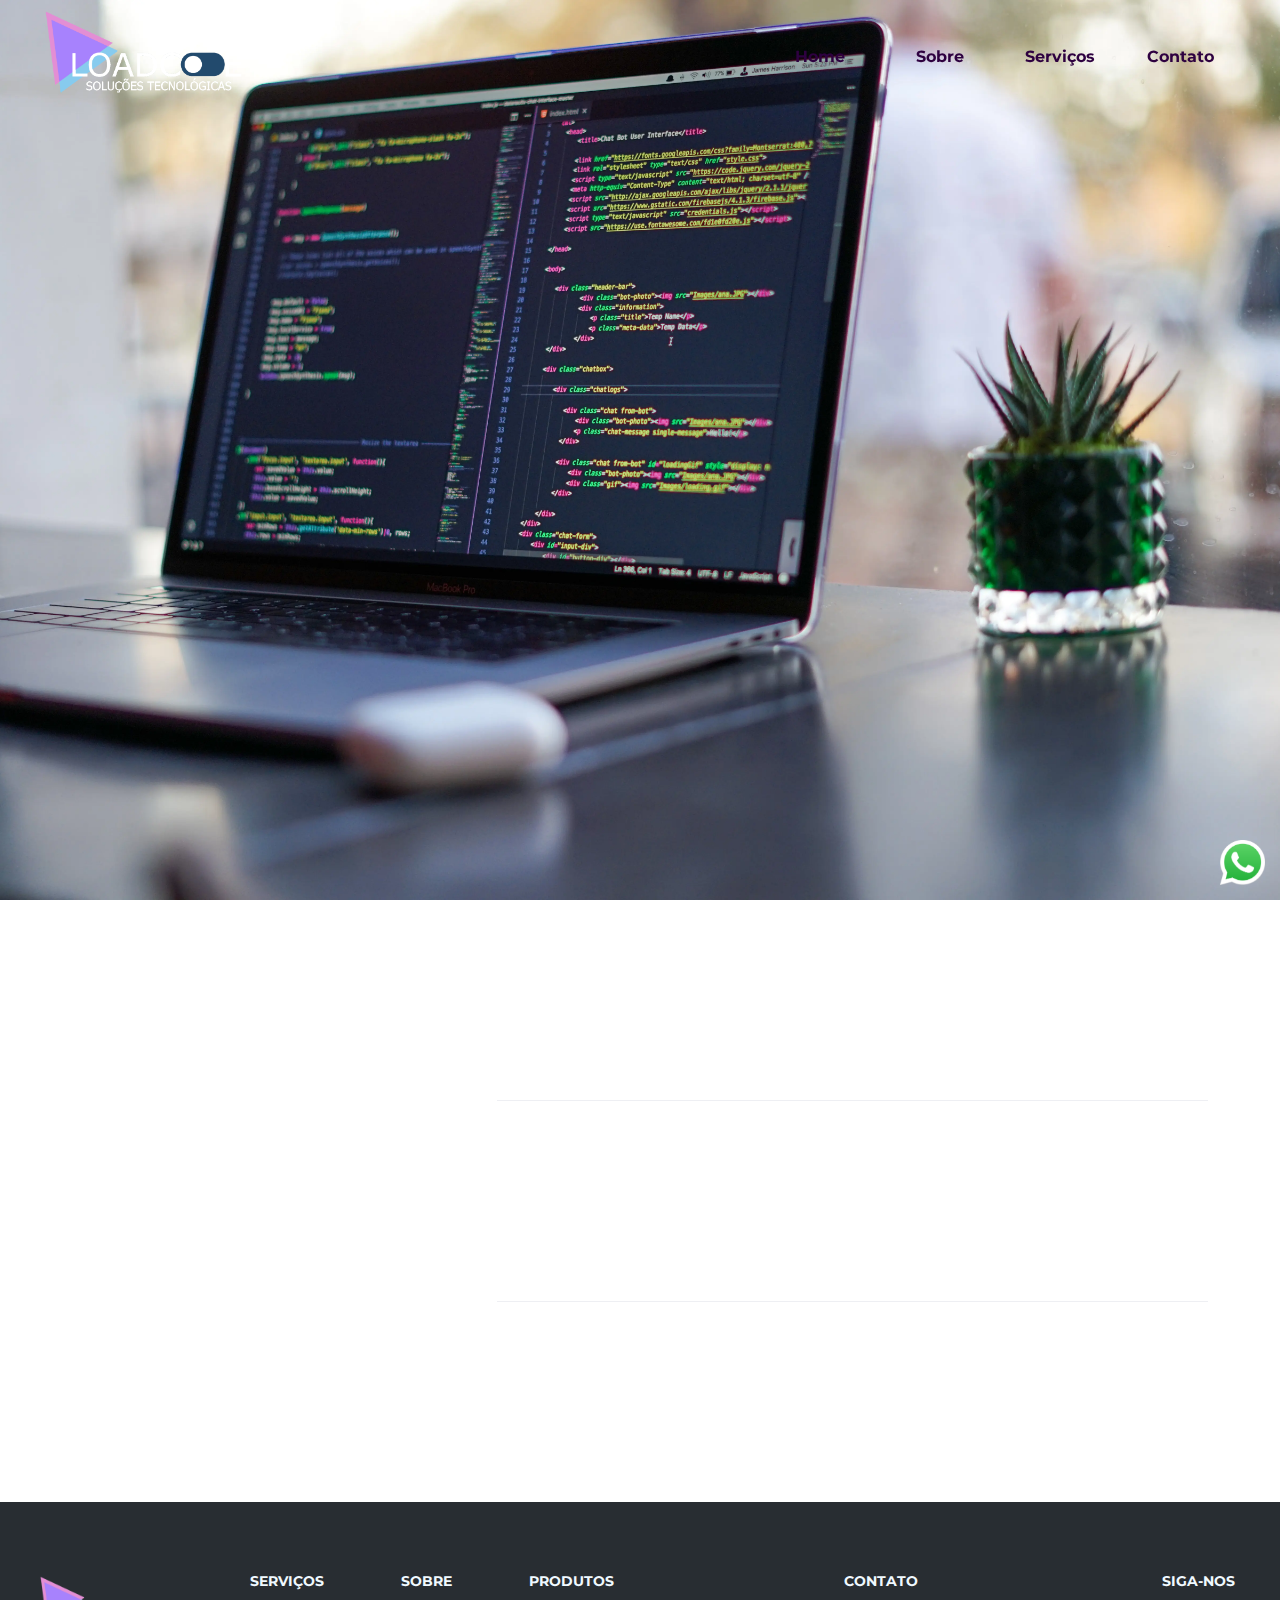
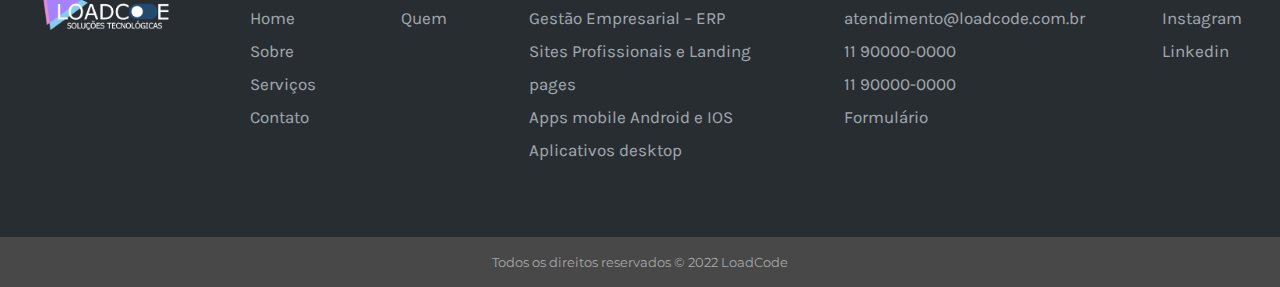
==== src/pages/about.html @ 9005bb25 "first commit" ====
<!DOCTYPE html>
<html lang="pt-br">
<head>
    <meta charset="UTF-8">
    <meta http-equiv="X-UA-Compatible" content="IE=edge">
    <meta name="viewport" content="width=device-width, initial-scale=1.0">
    <link rel="stylesheet" href="../styles/globalStyles.css">
    <link rel="stylesheet" href="../styles/footer.css">
    <link rel="stylesheet" href="../styles/about.css">
    <link rel="stylesheet" href="../styles/fadeIn.css">
    <link rel="shortcut icon" href="../../public/favicon.ico" type="image/png">
    <script src="../scripts/globalScript.js" defer></script>
    <title>Sobre - LoadCode</title>
</head>
<body>
    <div class="fadeIn"></div>
    <header>
        <div class="logo">
            <img id="hide" src="../assets/images/logo.png" alt="LoadCode">
            <img id="show" src="../assets/images/logov2.png" alt="LoadCode">
        </div>
        <div class="menu-section">
            <nav>
                <ul>
                    <li><h4><a href="../../index.html" onclick="viewMenu()">Home</a></h4></li>
                    <li><h4><a href="#" onclick="viewMenu()">Sobre</a></h4></li><!--outra página-->
                    <li><h4><a href="../../index.html" onclick="viewMenu()">Serviços</a></h4></li><!--mesma página rolar-->
                    <li><h4><a href="../pages/contact.html" onclick="viewMenu()">Contato</a></h4></li><!--outra página-->
                </ul>
            </nav>
            <div class="menu-toggle" onclick="viewMenu()">
            <div class="one"></div>
            <div class="two"></div>
            <div class="three"></div>
            </div>
        </div>
    </header>
    <section>
        <figure>
            <img src="../assets/images/about.webp" alt="banner">
        </figure>
    </section>
    <main>
        <section>
            <div class="content">
                <div class="image" data-anime="left">
                    <img src="../assets/images/note.webp" alt="about">
                </div>
                <div class="about">
                    <div class="topic missao">
                        <div class="thumb" data-anime="left">
                            <img src="../assets/images/missao.png" alt="missao">
                        </div>
                        <div class="description">
                            <h3 data-anime="right">Missão</h3>
                            <p data-anime="left">
                                Atender as necessidades do mercado atual desenvolvendo softwares com tecnologia de ponta objetivando
                                o crescimento por meio de soluções criativas e inovadoras
                            </p>
                        </div>
                    </div>
                    <hr>
                    <div class="topic visao">
                        <div class="thumb" data-anime="right">
                            <img src="../assets/images/visao.png" alt="missao">
                        </div>
                        <div class="description">
                            <h3 data-anime="left">Visão</h3>
                            <p data-anime="right">
                                Ser referência no desenvolvimento de software para o mercado
                            </p>
                        </div>
                    </div>
                    <hr>
                    <div class="topic valores">
                        <div class="thumb" data-anime="top">
                            <img src="../assets/images/valores.png" alt="missao">
                        </div>
                        <div class="description">
                            <h3 data-anime="right">Valores</h3>
                            <p data-anime="left">
                                A Loadcode preza pelo respeito e confiança em todas as relações, visando sempre a satisfação de seus
                                clientes com transparência e eficiência.
                            </p>
                        </div>
                    </div>
                </div>
            </div>
        </section>
        <div class="whats">
            <img src="../../src/assets/icons/whatsapp.png" alt="whatsapp">
        </div>
        <footer>
            <div class="container">
                <div class="row">
                    <div class="col arealogo">
                        <div class="logo">
                            <img src="../assets/images/logo-thumb.png" alt="logo">
                        </div>
                    </div>
                    <div class="col">
                        <h3>Serviços</h3>
                        <ul>
                            <li><a href="../../index.html">Home</a></li>
                            <li><a href="#">Sobre</a></li>
                            <li><a href="#servicos">Serviços</a></li>
                            <li><a href="../pages/contact.html">Contato</a></li>
                        </ul>
                    </div>
                    <div class="col">
                        <h3>Sobre</h3>
                        <ul>
                            <li><a href="#">Quem</a></li>
                        </ul>
                    </div>
                    <div class="col">
                        <h3>Produtos</h3>
                        <ul>
                            <li><a href="../../index.html">Gestão Empresarial – ERP</a></li>
                            <li><a href="../../index.html">Sites Profissionais e Landing pages</a></li>
                            <li><a href="../../index.html">Apps mobile Android e IOS</a></li>
                            <li><a href="../../index.html">Aplicativos desktop</a></li>
                        </ul>
                    </div>
                    <div class="col">
                        <h3>Contato</h3>
                        <ul>
                            <li><a href="mailto:atendimento@loadcode.com.br">atendimento@loadcode.com.br</a></li>
                            <li><a href="#">11 90000-0000</a></li>
                            <li><a href="#">11 90000-0000</a></li>
                            <li><a href="./contact.html">Formulário</a></li>
                        </ul>
                    </div>
                    <div class="col">
                        <h3>Siga-nos</h3>
                        <ul>
                            <li><a href="#">Instagram</a></li>
                            <li><a href="#">Linkedin</a></li>
                        </ul>
                    </div>
                </div>
                <p class="copyright">Todos os direitos reservados © 2022 LoadCode</p>
            </div>
        </footer>
    </main>
</body>
</html>
---- src/styles/globalStyles.css ----
@import url('https://fonts.googleapis.com/css2?family=Montserrat:wght@300;600&display=swap');
@import url('https://fonts.googleapis.com/css2?family=Roboto:wght@300;400&display=swap');
@import url('https://fonts.googleapis.com/css2?family=Karla:wght@200&display=swap');


* {
    margin: 0;
    padding: 0;
    border: 0;
    box-sizing:border-box;
    list-style-type: none;
    text-decoration: none;
}
---- src/styles/footer.css ----
footer{
    padding: 70px 0;
    color: #f0f9ff;
    background-color: #282d32;
    position: relative;
    font-family: 'Montserrat';
}

footer .container {
    margin-bottom: 50px;
}

footer .row{
    display: flex;
    justify-content: center;
}

footer .logo{
    width: 135px;
    height: 135px;
}

footer .logo img{
    width: 100%;
    height: auto;
}

footer .col{
    padding: 0 3%;
}

footer .col h3{
    margin-top:0;
    margin-bottom:12px;
    font-weight:bold;
    font-size:1.4rem;
    text-transform: uppercase;
} 

footer .col ul{
    padding:0;
    list-style:none;
    line-height:3.2rem;
    font-size:1.5rem;
    margin-bottom:0;
}

footer .col ul li a{
    color:#f0f9ff;
    opacity:0.6;
    font-family: 'Karla', sans-serif;
    font-size: 1.7rem;
}

footer .copyright{
    font-size:1.3rem;
    height: 50px;
    display: flex;
    align-items: center;
    justify-content: center;
    position: absolute;
    bottom: 0;
    background: #484848;
    color: #a6a7a9;
    width: 100%;
}


/* Media query */

@media(max-width: 1116px){
    footer .col h3 {
        font-size: 1.1rem;
    }
    footer .col ul li a {
        font-size: 1.5rem; 
    }
    footer .col {
        padding: 0 2%;
    }
}


@media(max-width: 821px){

    footer .col {
        padding: 0;
        width: 100%;
        margin: 0 0 15px 0;
    }

    footer .col.arealogo {
        display: flex;
        align-items: center;
        justify-content: center;
    }

    footer .logo {
        width: 225px;
        height: auto;
    }

    footer .col h3 {
        font-size: 1.5rem;
    }

    footer .col ul li a {
        font-size: 1.7rem;
    }

    footer .row {
        flex-direction: column;
        align-items: center;
    }

    footer .col h3{
        text-align: center;
    }
    footer .col ul{
        text-align: center;
    }
}
---- src/styles/about.css ----
html{
    scroll-behavior: smooth;
    font-size: 62.5%; /* equivale a 10px*/
}

html,body{
    height: 100vh;
    text-rendering: optimizeLegibility;
    -webkit-font-smoothing: antialiased;
}

body{
    font-size: 1.6rem;
}

header{
    display: flex;
    align-items: center;
    justify-content: space-between;
    font-family: 'Montserrat', sans-serif;
    font-weight: bold;
    padding: 10px 5vh 0 5vh;
    position: fixed;
    top: 0;
    z-index: 4;
    transition: 1.5s;
    width: 100%;
}

header .logo{
    width: 200px;
    min-width: 200px;
}

header .logo img{
    width: 100%;
    height: auto;
}

header .logo #show{
    display: block;
}

header .logo #hide{
    display: none;
}

header nav{
    width: 100%;
    display: flex;
    align-items: end;
    justify-content: end;
}

header nav ul{
    display: flex;
    gap: 10px;
}

header nav ul li h4{
    float: left;
    padding: 20px 5px;
}

header nav ul li a{
    position: relative;
    color: #2e0140;
    width: 100px;
    display: block;
    text-align: center;
    font-size: 1.6rem;
}

header nav ul li a:before {
    content: "";
    position: absolute;
    width: 100%;
    height: 4px;
    top: 19px;
    bottom: 0;
    left: 0;
    background-color: #2e0140;
    visibility: hidden;
    -webkit-transform: scaleX(0);
    transform: scaleX(0);
    -webkit-transition: all 0.3s ease-in-out 0s;
    transition: all 0.3s ease-in-out 0s;
}
  
header nav ul li a:hover:before {
    visibility: visible;
    -webkit-transform: scaleX(1);
    transform: scaleX(1);
}

figure{
	position: relative;
	min-height: 100vh;
	width: 100%;
	overflow: hidden;
}
figure img{
	min-width:100%;
	max-height:100%;
	position:absolute;
	left:50%;
	top:50%;
	transform:translate(-50%,-50%);
}

.content{
    display: flex;
    width: 95vw;
    margin: 0 auto;
    overflow: hidden;
}

.image{
    width: 35vw;
    display: flex;
    flex-direction: column;
    align-items: center;
    justify-content: center;
}

.about{
    width: 65vw;
}

.image img{
    width: 100%;
    height: auto;
}

.about .thumb{
    width: 180px;
    height: auto;
}

.about .thumb img{
    width: 100%;
    height: auto;
}

.topic {
    height: 20rem;
    align-items: center;
}

.topic.missao, .topic.valores{
    display: flex;
}

.topic.visao{
    display: flex;
    flex-direction: row-reverse;
}

.topic h3{
    text-transform: uppercase;
    position: relative;
    width: fit-content;
    padding: 13px 0;
    font-weight: bold;
    font-family: 'Montserrat';
    font-size: 4.6rem;
}

.topic h3::before{
    content: '';
    position: absolute;
    width: 60px;
    height: 7px;
    background: #a782fd;
    top: 70px;
    bottom: 0;
    right: 0;
}

.topic p {
    font-size: 1.6rem;
    font-family: 'Roboto', sans-serif;
    margin-top: 10px;
}

.whats {
    width: 45px;
    height: 45px;
    position: fixed;
    bottom: 15px;
    right: 15px;
    cursor: pointer;
    z-index: 3;
}

hr{
    width: 90%;
    border: 0;
    border-top: 1px solid #eeeff3;
    margin: 0 auto;
}

.whats:hover{
    width: 52px;
    height: 52px;
    transition: 0.3s;
}

.whats img{
    width: 100%;
    height: auto;
}

[data-anime] {
    opacity: 0;
    transition: .3s;
  }
  
  [data-anime="left"] {
    transform: translate3d(-50px, 0, 0);
  }
  
  [data-anime="right"] {
    transform: translate3d(50px, 0, 0);
  }
  
  [data-anime="top"] {
    transform: translate3d(0, -50px, 0);
  }
  
  [data-anime].animate {
    opacity: 1;
    transform: translate3d(0px, 0px, 0px);
}

@media(max-width: 1130px){
    .image{
        display: none;
    }
    .about {
        width: 90%;
        margin: 0 auto;
        margin-bottom: 50px;
    }
}

@media(max-width: 720px){
    header nav{
       display: none !important;
    }

    header nav ul{
        gap: 0;
    }

    header nav ul li h4 {
        float: left;
        padding: 10px 5px;
    }

    .one,.two,.three{
        background: #FFF;
        height: 5px;
        width: 100%;
        margin: 6px auto;
        transition: .5s;
    }

    .menu-toggle {
        width: 40px;
        height: 30px;
    }

    .menu-section.on{
        position: absolute;
        width: 100vw;
        height: 120vh;
        top:0;
        left: 0;
        background: #7159c1;
        z-index: 10;
        transition: .5s;
    }
    .menu-section.on nav{ 
        display: block !important;
    }

    .menu-section.on .menu-toggle{
        position: absolute;
        right: 40px;
        top: 30px;
    }
    .menu-section .menu-toggle {
        position: absolute;
        right: 40px;
        top: 30px;
    }

    .menu-section.on .menu-toggle .one{
        transform: rotate(45deg) translate(7px, 7px);
    }
    .menu-section.on .menu-toggle .two{
        opacity: 0;
    }
    .menu-section.on .menu-toggle .three{
        transform: rotate(-45deg) translate(8px, -9px);
    }
    .menu-section.on nav ul{
        flex-direction: column;
        height: 100vh;
        display: flex;
        align-items: center;
        justify-content: center;
    }
    .menu-section.on nav ul li{
        width: 100%;
    }
    .menu-section.on nav ul li h4{
        width: 100%;
    }
    .menu-section.on nav ul a{
        transition-duration: 0.5;
        font-size: 2.5rem;
        line-height: 8rem;
        width: 100%;
    }

    .menu-section.on nav ul a:active{
        background: #87cbee;
        color: #040404;
    }

    .menu-section.on nav ul li a:before{
        display: none;
    }

}

@media(max-width: 474px){
    .about .thumb {
        width: 1000px;
        height: 100%;
        display: flex;
        align-items: center;
        justify-content: center;
    }
    .topic {
        height: 25rem;
    }
}
---- src/styles/fadeIn.css ----
@keyframes fadein{
    0%{
        background: #040404;
        opacity: 1;
        width: 100%;
        height: 100vh;
        position: absolute;
        top: 0;
        left: 0;
        right: 0;
        bottom: 0;
        z-index: 9;
    }
    100%{
        opacity: 0;
    }
}

.fadeIn {
    animation: fadein 2s;
    -webkit-animation: fadein 2s;
    -moz-animation: fadein 2s;
    -ms-animation: fadein 2s;
}
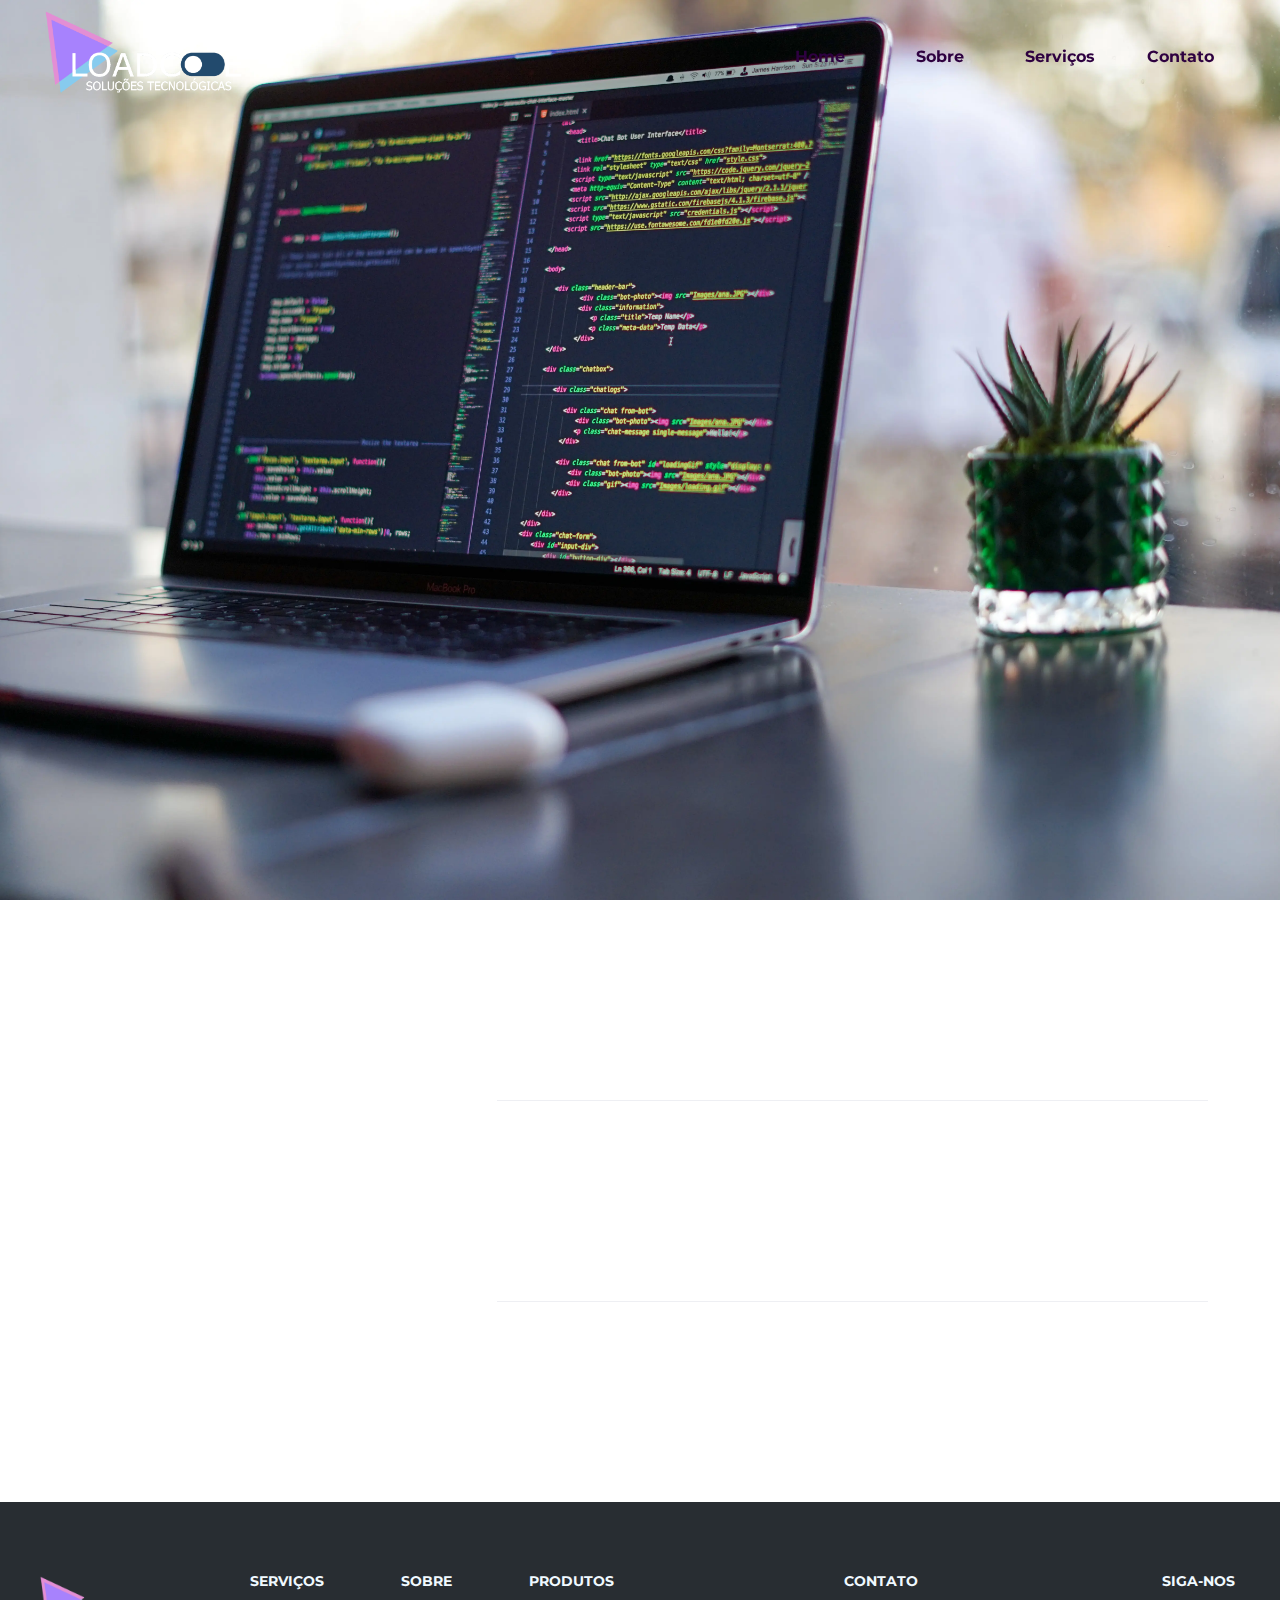
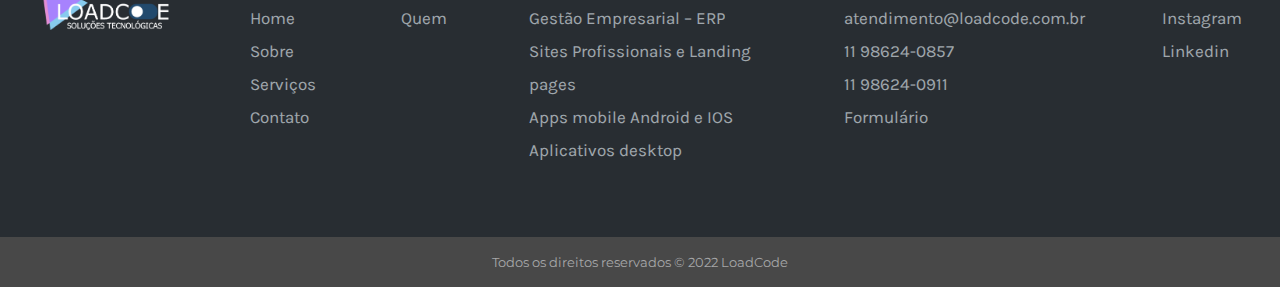
==== commit 39ddd528: "inserido whats app" ====
--- a/src/pages/about.html
+++ b/src/pages/about.html
@@ -88,7 +88,9 @@
             </div>
         </section>
         <div class="whats">
-            <img src="../../src/assets/icons/whatsapp.png" alt="whatsapp">
+            <a data-action="open" data-phone="5511986240857" data-message="Olá! Gostaria de saber mais sobre a Loadcode" href="https://web.whatsapp.com/send?phone=5511986240857&amp;text=Olá! Gostaria de saber mais sobre a Loadcode" target="_blank">
+                <img src="./src/assets/icons/whatsapp.png" alt="">
+            </a>
         </div>
         <footer>
             <div class="container">
@@ -126,8 +128,8 @@
                         <h3>Contato</h3>
                         <ul>
                             <li><a href="mailto:atendimento@loadcode.com.br">atendimento@loadcode.com.br</a></li>
-                            <li><a href="#">11 90000-0000</a></li>
-                            <li><a href="#">11 90000-0000</a></li>
+                            <li><span>11 98624-0857</span></li>
+                            <li><span>11 98624-0911</span></li>
                             <li><a href="./contact.html">Formulário</a></li>
                         </ul>
                     </div>
@@ -135,7 +137,7 @@
                         <h3>Siga-nos</h3>
                         <ul>
                             <li><a href="#">Instagram</a></li>
-                            <li><a href="#">Linkedin</a></li>
+                            <li><a href="https://www.linkedin.com/company/loadcode/">Linkedin</a></li>
                         </ul>
                     </div>
                 </div>
@@ -144,4 +146,4 @@
         </footer>
     </main>
 </body>
-</html>+</html>
--- a/src/styles/footer.css
+++ b/src/styles/footer.css
@@ -47,6 +47,12 @@
 }
 
 footer .col ul li a{
+    color:#f0f9ff;
+    opacity:0.6;
+    font-family: 'Karla', sans-serif;
+    font-size: 1.7rem;
+}
+footer .col ul li span{
     color:#f0f9ff;
     opacity:0.6;
     font-family: 'Karla', sans-serif;
--- a/src/styles/about.css
+++ b/src/styles/about.css
@@ -106,6 +106,7 @@
 	left:50%;
 	top:50%;
 	transform:translate(-50%,-50%);
+    object-fit: cover;
 }
 
 .content{
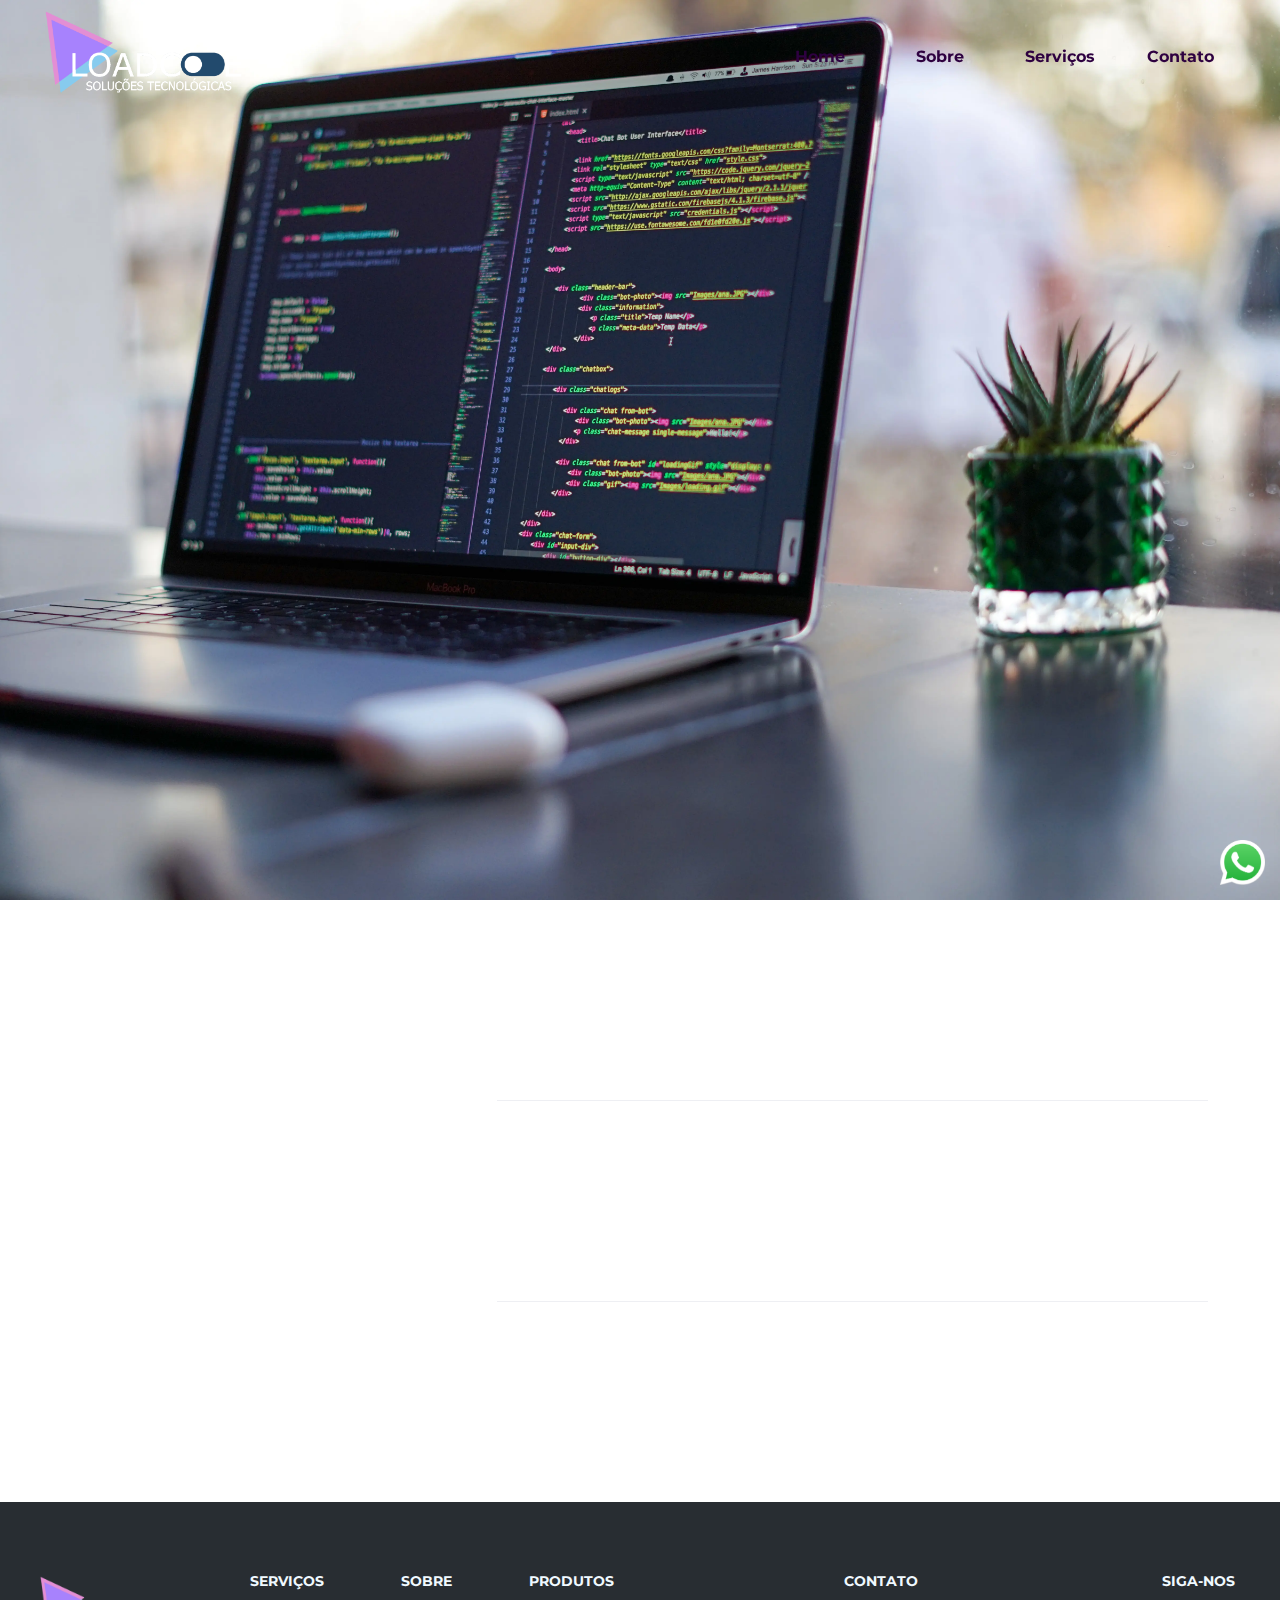
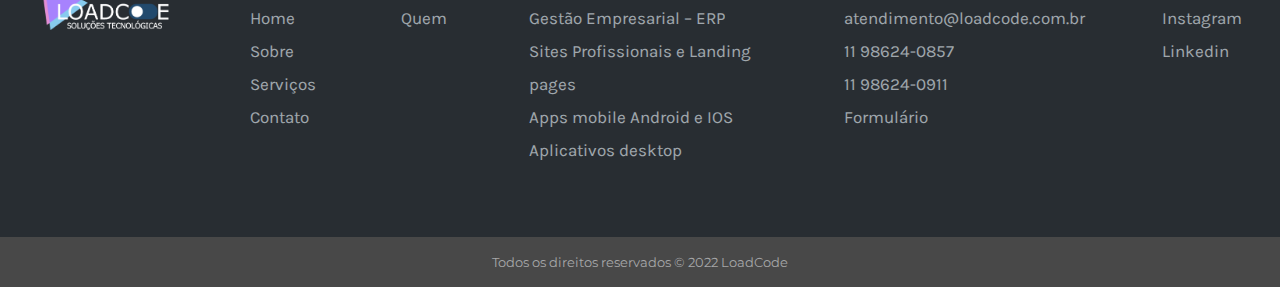
==== commit b4381963: "acerto whats app" ====
--- a/src/pages/about.html
+++ b/src/pages/about.html
@@ -88,8 +88,8 @@
             </div>
         </section>
         <div class="whats">
-            <a data-action="open" data-phone="5511986240857" data-message="Olá! Gostaria de saber mais sobre a Loadcode" href="https://web.whatsapp.com/send?phone=5511986240857&amp;text=Olá! Gostaria de saber mais sobre a Loadcode" target="_blank">
-                <img src="./src/assets/icons/whatsapp.png" alt="">
+            <a href="https://wa.me/5511986240857?text=Olá! Gostaria de saber mais sobre a Loadcode">
+                <img src="../assets/icons/whatsapp.png" alt="">
             </a>
         </div>
         <footer>
